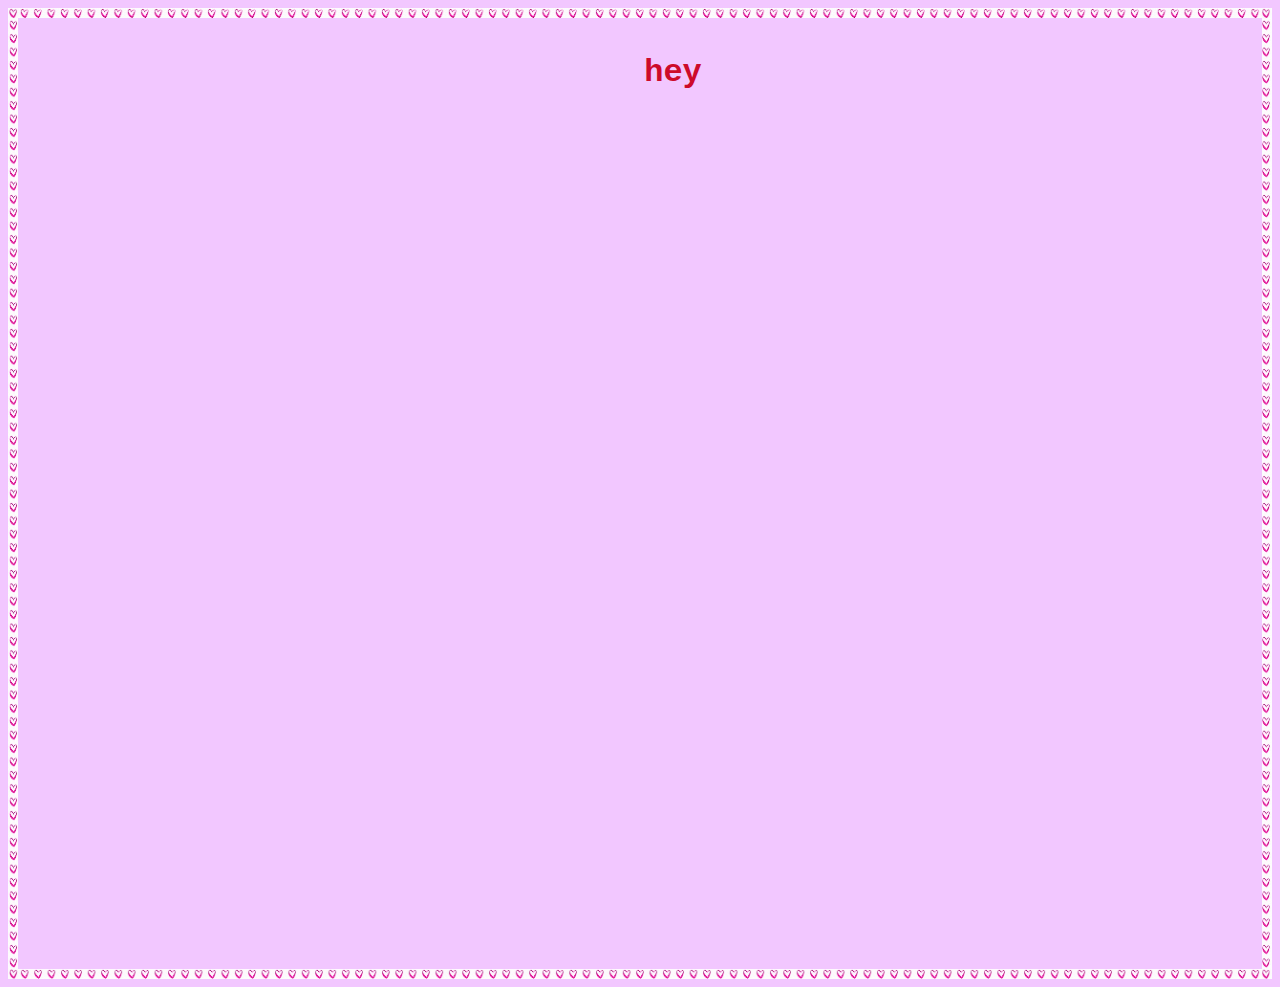
==== myloveandaffection2.html @ 4518dfb3 "my first commit" ====
<!DOCTYPE html>
<html>

<div>

    <head>
        <link rel="stylesheet" href="css/style.css">
        <center>

    <body id="border">
        <div>
            <h1>
                hey
            </h1>

        </div>
    </body>
    </center>

    </head>
</div>

</html>
---- css/style.css ----
body {
    background-color: rgb(242, 199, 255);
}

div {
    width: 100vw;
    height: 100vh;
}

#border {
    border: 10px solid transparent;
    padding: 15px;
    border-image-width: 10px;
    border-image: url(images/hearts.jpg) 30 round;
    border-image-outset: 0px;
    border-width: 10px;
}

#heart {
    position: relative;
    width: 100px;
    height: 90px;
    animation: heartbeat 1s infinite;
    margin: 0 auto
}

#heart:before,
#heart:after {
    position: absolute;
    content: "";
    left: 50px;
    top: 0;
    width: 50px;
    height: 80px;
    background: #fff;
    -moz-border-radius: 50px 50px 0 0;
    border-radius: 50px 50px 0 0;
    -webkit-transform: rotate(-45deg);
    -moz-transform: rotate(-45deg);
    -ms-transform: rotate(-45deg);
    -o-transform: rotate(-45deg);
    transform: rotate(-45deg);
    -webkit-transform-origin: 0 100%;
    -moz-transform-origin: 0 100%;
    -ms-transform-origin: 0 100%;
    -o-transform-origin: 0 100%;
    transform-origin: 0 100%;
}

#heart:after {
    left: 0;
    -webkit-transform: rotate(45deg);
    -moz-transform: rotate(45deg);
    -ms-transform: rotate(45deg);
    -o-transform: rotate(45deg);
    transform: rotate(45deg);
    -webkit-transform-origin: 100% 100%;
    -moz-transform-origin: 100% 100%;
    -ms-transform-origin: 100% 100%;
    -o-transform-origin: 100% 100%;
    transform-origin: 100% 100%;
}



@keyframes heartbeat {
    0% {
        transform: scale(.75);
    }

    20% {
        transform: scale(1);
    }

    40% {
        transform: scale(.75);
    }

    60% {
        transform: scale(1);
    }

    80% {
        transform: scale(.75);
    }

    100% {
        transform: scale(.75);
    }
}

.centered {
    position: fixed;
    top: 50%;
    left: 50%;
    /* bring your own prefixes */
    transform: translate(-50%, -50%);
}

h1,
h2 {
    font-family: "Lucida Console", "Courier New", monospace;
    color: rgb(205, 10, 42)
}

span {
    content: "\2193";
}

button {
    border: 0px transparent;
    background-color: transparent;
}
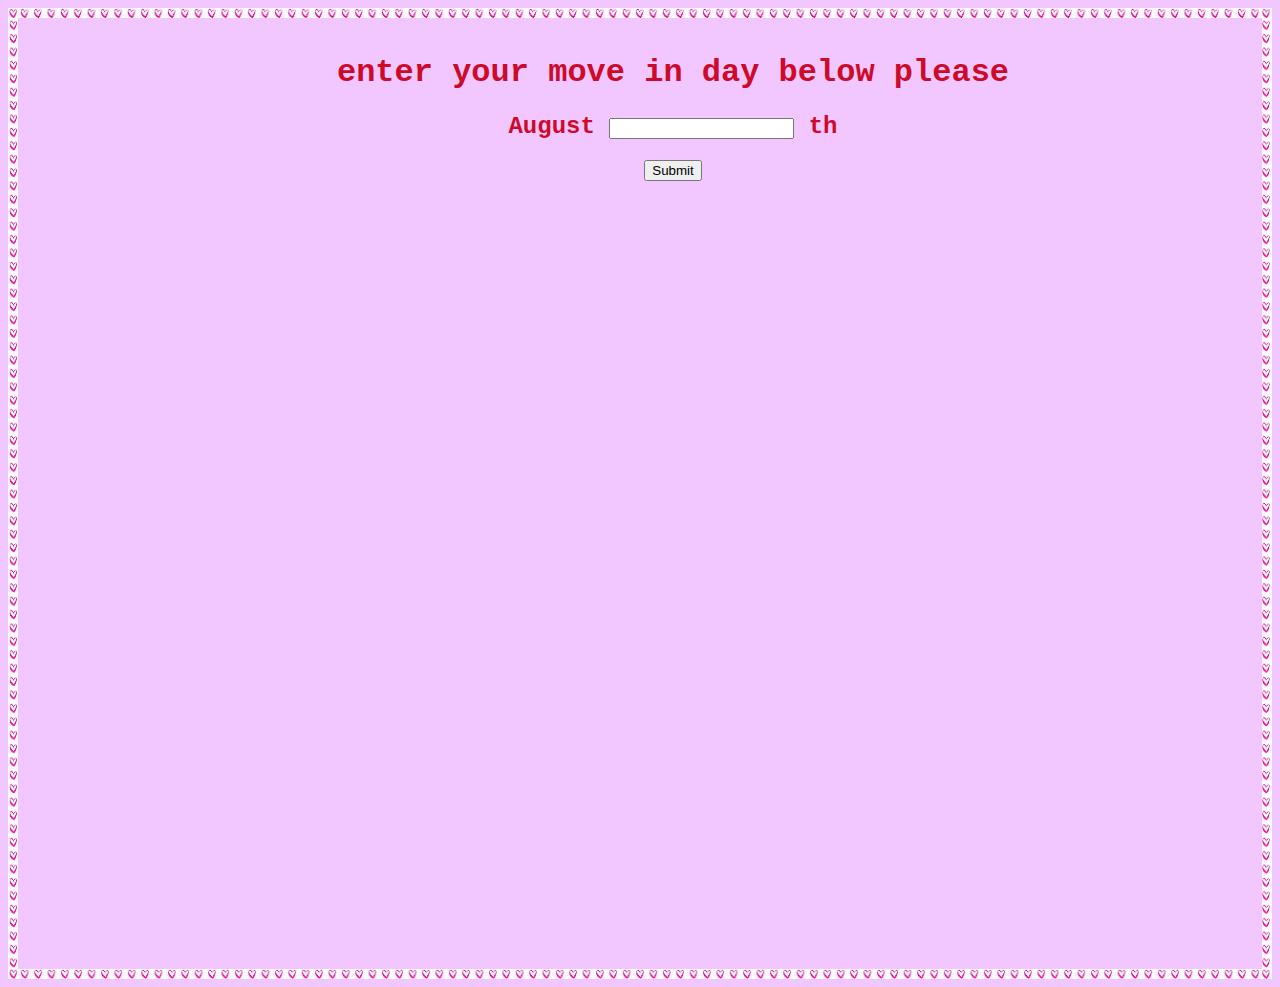
==== commit 7ffeb8c4: "inputs" ====
--- a/myloveandaffection2.html
+++ b/myloveandaffection2.html
@@ -10,10 +10,28 @@
     <body id="border">
         <div>
             <h1>
-                hey
+                enter your move in day below please<br>
             </h1>
 
+            <form id="form" action="myloveandaffection3.html">
+                <h2>August <input type="text" name="date" id="date" /> th</h2>
+                <a href="myloveandaffection3.html"><input type="submit" value="Submit"></a>
+            </form>
         </div>
+        <script>
+            const form = document.getElementById('form');
+            const date = document.getElementById('date');
+
+            form.addEventListener('submit', function (e) {
+                e.preventDefault();
+
+                const dateValue = date.value;
+
+                localStorage.setItem("Date", dateValue);
+
+                window.location.href = "myloveandaffection3.html";
+            })
+        </script>
     </body>
     </center>
 
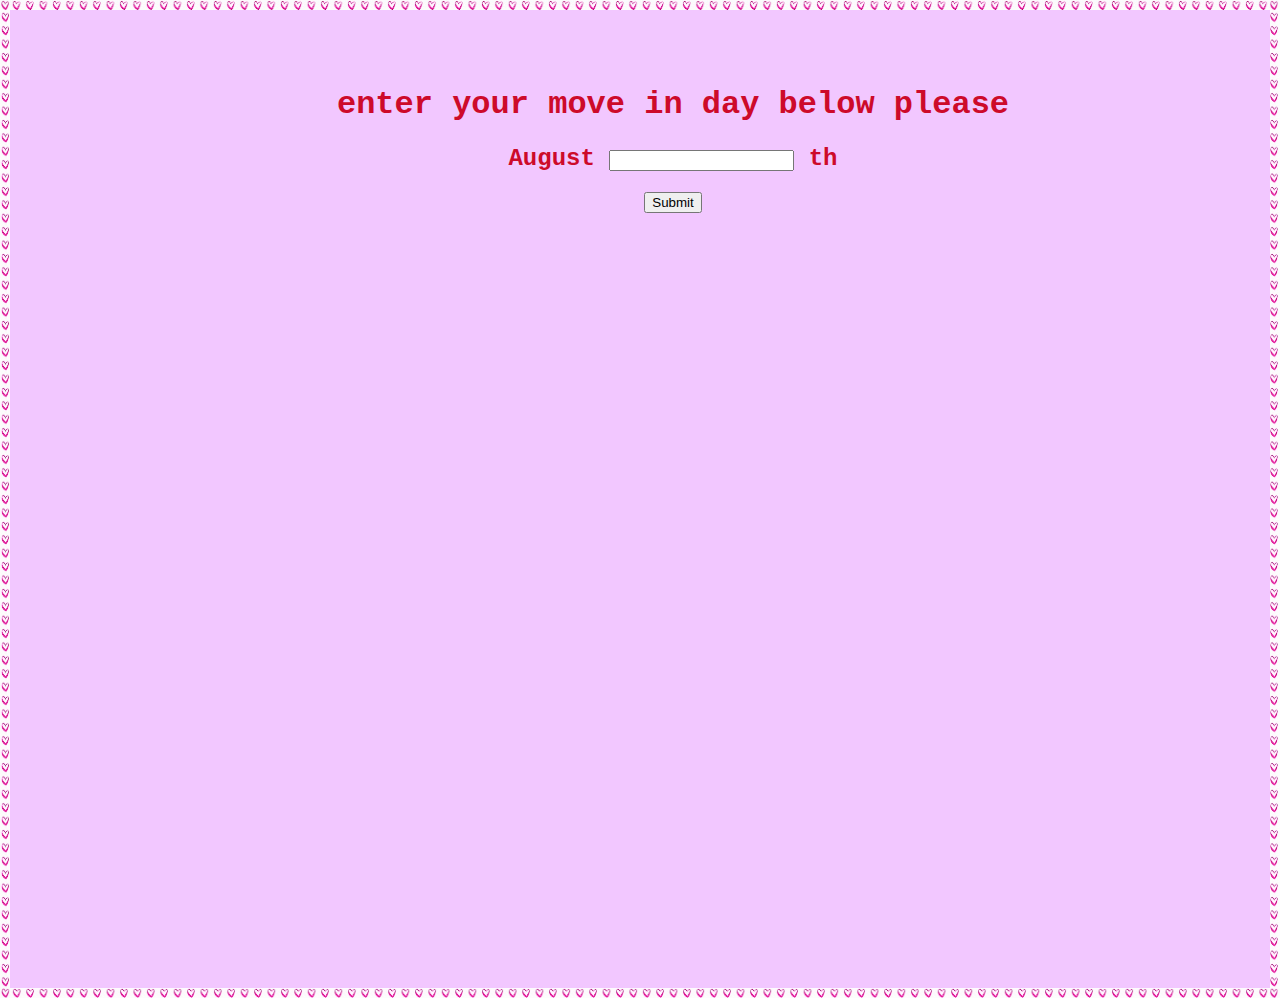
==== commit 3ae1515b: "images" ====
--- a/myloveandaffection2.html
+++ b/myloveandaffection2.html
@@ -1,5 +1,5 @@
 <!DOCTYPE html>
-<html>
+<html id="border">
 
 <div>
 
@@ -7,7 +7,7 @@
         <link rel="stylesheet" href="css/style.css">
         <center>
 
-    <body id="border">
+    <body>
         <div>
             <h1>
                 enter your move in day below please<br>
--- a/css/style.css
+++ b/css/style.css
@@ -1,10 +1,17 @@
 body {
     background-color: rgb(242, 199, 255);
+    min-height: 100vh;
 }
 
 div {
     width: 100vw;
     height: 100vh;
+    padding: 1em;
+    margin: 0 -1em;
+}
+
+html {
+    min-height: fit-content;
 }
 
 #border {
@@ -98,9 +105,19 @@
 }
 
 h1,
-h2 {
+h2,
+h3,
+h4,
+p {
     font-family: "Lucida Console", "Courier New", monospace;
     color: rgb(205, 10, 42)
+}
+
+figure {
+    font-family: "American Typewriter", serif;
+    color: rgb(68, 16, 240);
+    font-weight: bold;
+    font-size: large;
 }
 
 span {
